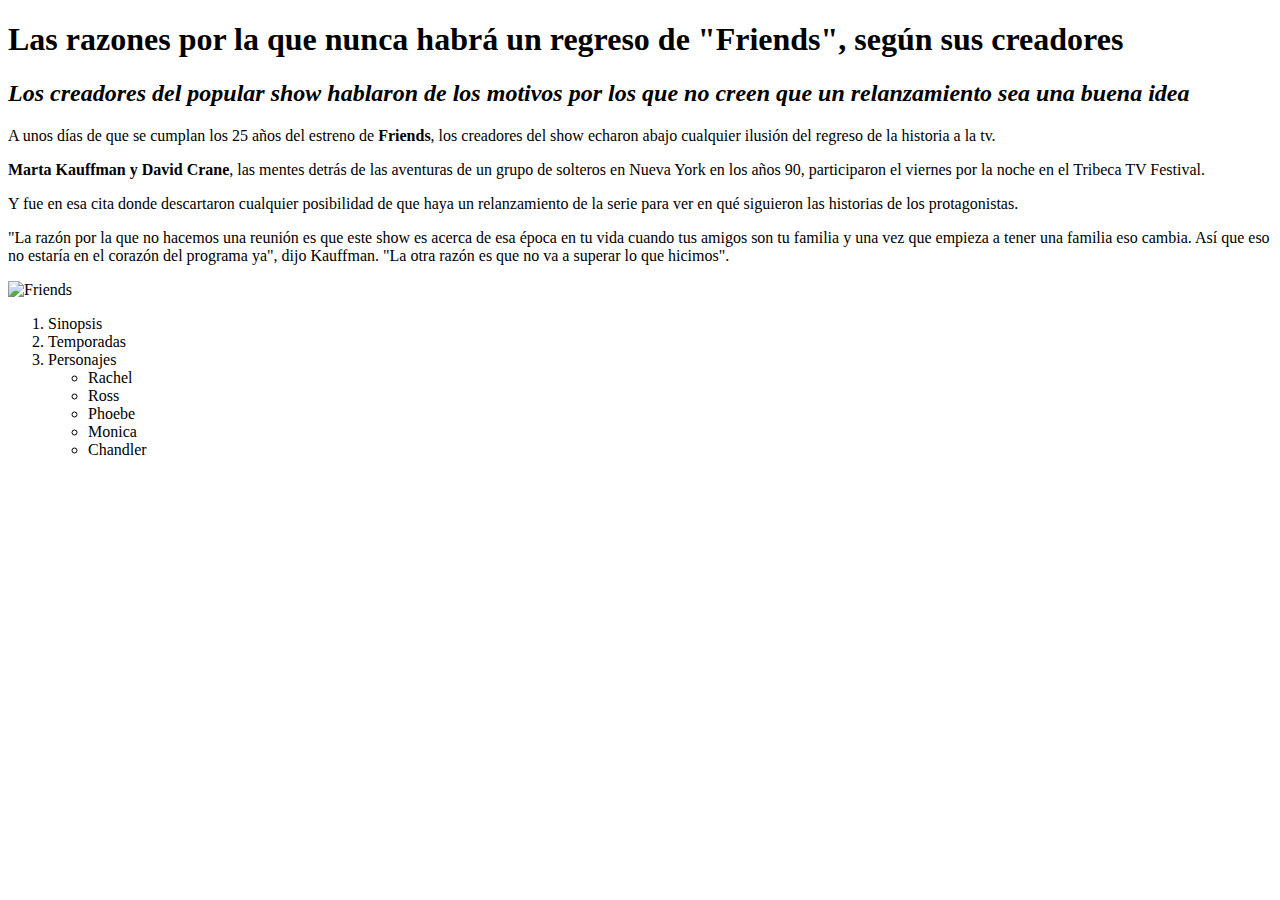
==== ejercicio1.html @ 44138cc5 "renombrar archivo" ====
<!DOCTYPE html>
<html>

<head>
</head>

<body>
    <h1><strong> Las razones por la que nunca habrá un regreso de "Friends", según sus creadores </strong></h1>
    <h2><i> Los creadores del popular show hablaron de los motivos por los que no creen que un relanzamiento sea una
            buena idea </i></h2>

    <p> A unos días de que se cumplan los 25 años del estreno de <b>Friends</b>, los creadores del show echaron abajo
        cualquier ilusión del regreso de la historia a la tv.</p>
    <p>
        <b>Marta Kauffman y David Crane</b>, las mentes detrás de las aventuras de un grupo de solteros en Nueva York en
        los años 90, participaron el viernes por la noche en el Tribeca TV Festival.</p>
    <p>
        Y fue en esa cita donde descartaron cualquier posibilidad de que haya un relanzamiento de la serie para ver en
        qué siguieron las historias de los protagonistas.</p>
    <p>
        "La razón por la que no hacemos una reunión es que este show es acerca de esa época en tu vida cuando tus amigos
        son tu familia y una vez que empieza a tener una familia eso cambia. Así que eso no estaría en el corazón del
        programa ya", dijo Kauffman. "La otra razón es que no va a superar lo que hicimos".
</p>

<img 
    src="http://www.radioacktiva.com/wp-content/uploads/2019/09/friends-644x300.jpg"
    alt="Friends"
    width="35%"/>
<ol>
    <li> Sinopsis </li>
    <li> Temporadas </li>
    <li> Personajes
        <ul>
            <li>Rachel</li>
            <li>Ross</li>
            <li>Phoebe</li>
            <li>Monica</li>
            <li>Chandler</li>
        </ul>
    </li>

</ol>
</body>

</html>
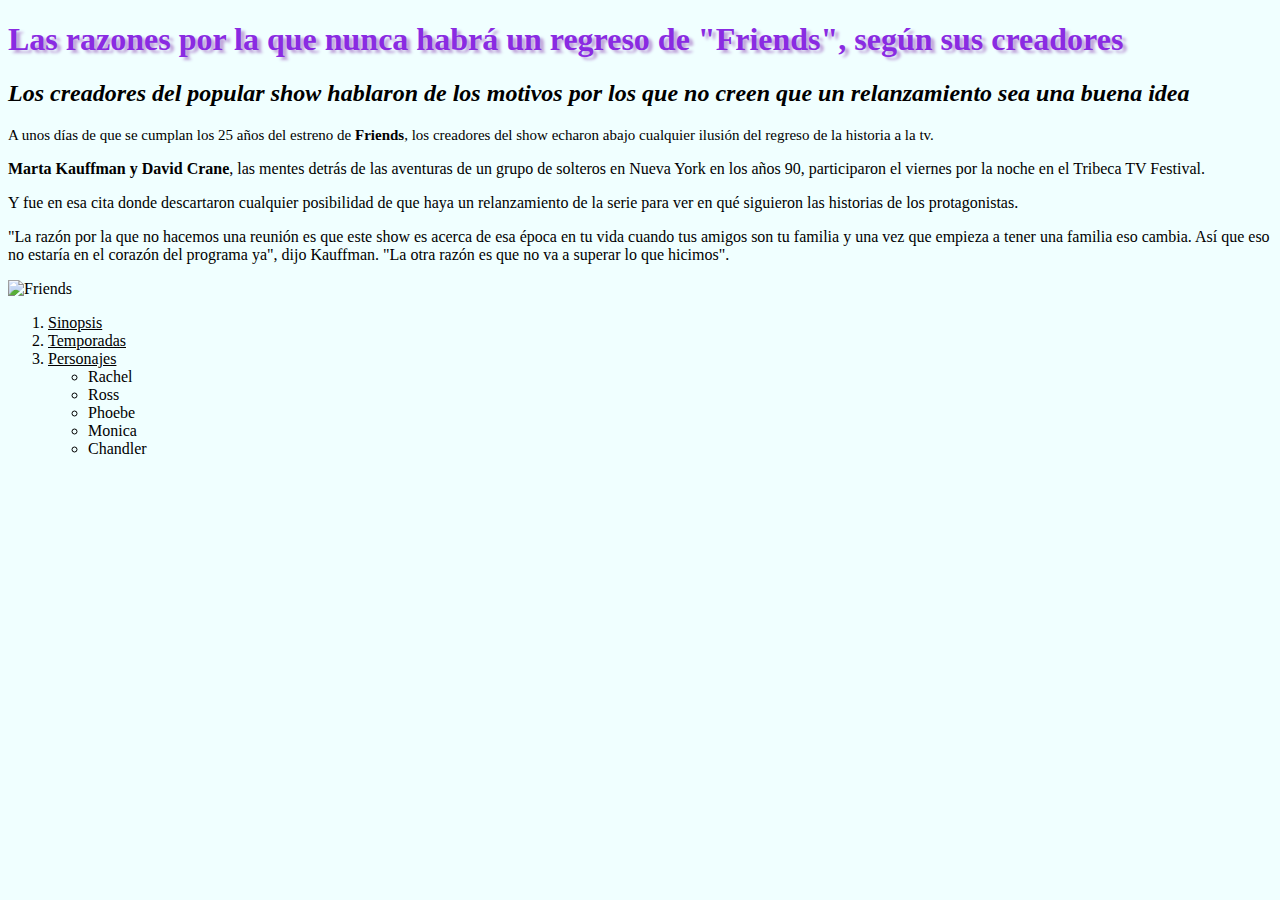
==== commit 26aa74f7: "agregar estilos" ====
--- a/ejercicio1.html
+++ b/ejercicio1.html
@@ -4,12 +4,12 @@
 <head>
 </head>
 
-<body>
-    <h1><strong> Las razones por la que nunca habrá un regreso de "Friends", según sus creadores </strong></h1>
+<body style="background-color: azure;color: black;">
+    <h1 style="color: blueviolet; text-shadow: 4px 3px 3px #bfa3da;"><strong> Las razones por la que nunca habrá un regreso de "Friends", según sus creadores </strong></h1>
     <h2><i> Los creadores del popular show hablaron de los motivos por los que no creen que un relanzamiento sea una
             buena idea </i></h2>
 
-    <p> A unos días de que se cumplan los 25 años del estreno de <b>Friends</b>, los creadores del show echaron abajo
+    <p style="font-size:15px; "> A unos días de que se cumplan los 25 años del estreno de <b>Friends</b>, los creadores del show echaron abajo
         cualquier ilusión del regreso de la historia a la tv.</p>
     <p>
         <b>Marta Kauffman y David Crane</b>, las mentes detrás de las aventuras de un grupo de solteros en Nueva York en
@@ -28,9 +28,9 @@
     alt="Friends"
     width="35%"/>
 <ol>
-    <li> Sinopsis </li>
-    <li> Temporadas </li>
-    <li> Personajes
+    <li style="text-decoration: underline;"> Sinopsis </li>
+    <li style="text-decoration: underline;"> Temporadas </li>
+    <li> <span style="text-decoration: underline;"> Personajes</span>
         <ul>
             <li>Rachel</li>
             <li>Ross</li>
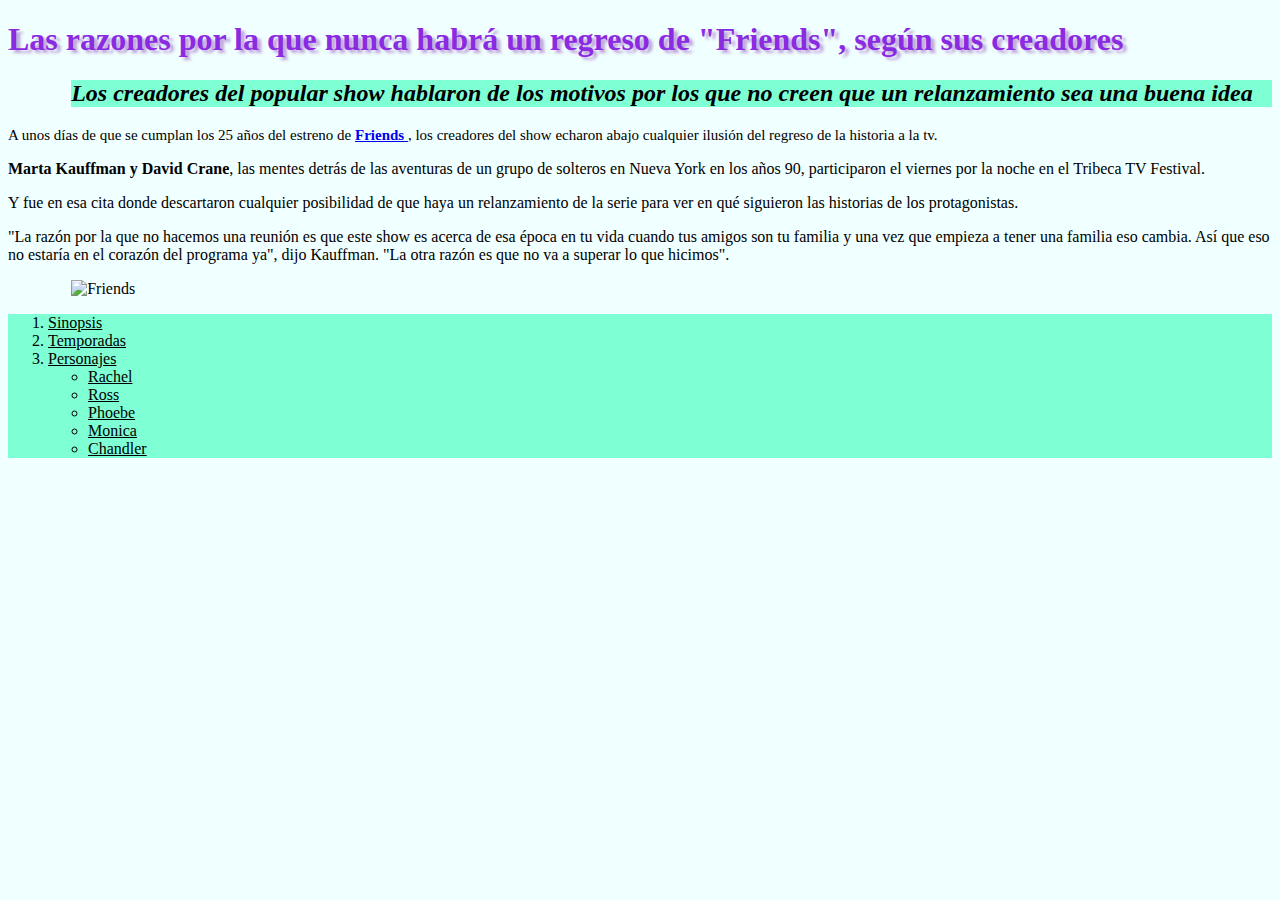
==== commit 8b668b11: "agrego estilos" ====
--- a/ejercicio1.html
+++ b/ejercicio1.html
@@ -2,14 +2,31 @@
 <html>
 
 <head>
+    <style>
+        .clase1{
+            text-decoration: underline;
+        }
+        .clase2{
+            margin-left:5%;
+        }
+        .clase3{
+            background-color: aquamarine 
+        }
+        .clase4{
+            background-color: azure; color: black
+        }
+        .clase5{
+            color: blueviolet; text-shadow: 4px 3px 3px #bfa3da
+        }
+    </style>
 </head>
 
-<body style="background-color: azure;color: black;">
-    <h1 style="color: blueviolet; text-shadow: 4px 3px 3px #bfa3da;"><strong> Las razones por la que nunca habrá un regreso de "Friends", según sus creadores </strong></h1>
-    <h2><i> Los creadores del popular show hablaron de los motivos por los que no creen que un relanzamiento sea una
+<body class="clase4">
+    <h1 class="clase5"><strong> Las razones por la que nunca habrá un regreso de "Friends", según sus creadores </strong></h1>
+    <h2 class="clase2 clase3"><i> Los creadores del popular show hablaron de los motivos por los que no creen que un relanzamiento sea una
             buena idea </i></h2>
 
-    <p style="font-size:15px; "> A unos días de que se cumplan los 25 años del estreno de <b>Friends</b>, los creadores del show echaron abajo
+    <p style="font-size:15px; "> A unos días de que se cumplan los 25 años del estreno de <b> <a href= "https://es.wikipedia.org/wiki/Friends">Friends </a></b>, los creadores del show echaron abajo
         cualquier ilusión del regreso de la historia a la tv.</p>
     <p>
         <b>Marta Kauffman y David Crane</b>, las mentes detrás de las aventuras de un grupo de solteros en Nueva York en
@@ -26,11 +43,13 @@
 <img 
     src="http://www.radioacktiva.com/wp-content/uploads/2019/09/friends-644x300.jpg"
     alt="Friends"
-    width="35%"/>
-<ol>
-    <li style="text-decoration: underline;"> Sinopsis </li>
-    <li style="text-decoration: underline;"> Temporadas </li>
-    <li> <span style="text-decoration: underline;"> Personajes</span>
+    width="35%"
+    class="clase2"/>
+
+<div class= "clase3"><ol>
+    <li class="clase1"> Sinopsis </li>
+    <li class="clase1"> Temporadas </li>
+    <li class="clase1"> <span"> Personajes</span>
         <ul>
             <li>Rachel</li>
             <li>Ross</li>
@@ -40,7 +59,7 @@
         </ul>
     </li>
 
-</ol>
+</ol></div>
 </body>
 
 </html>